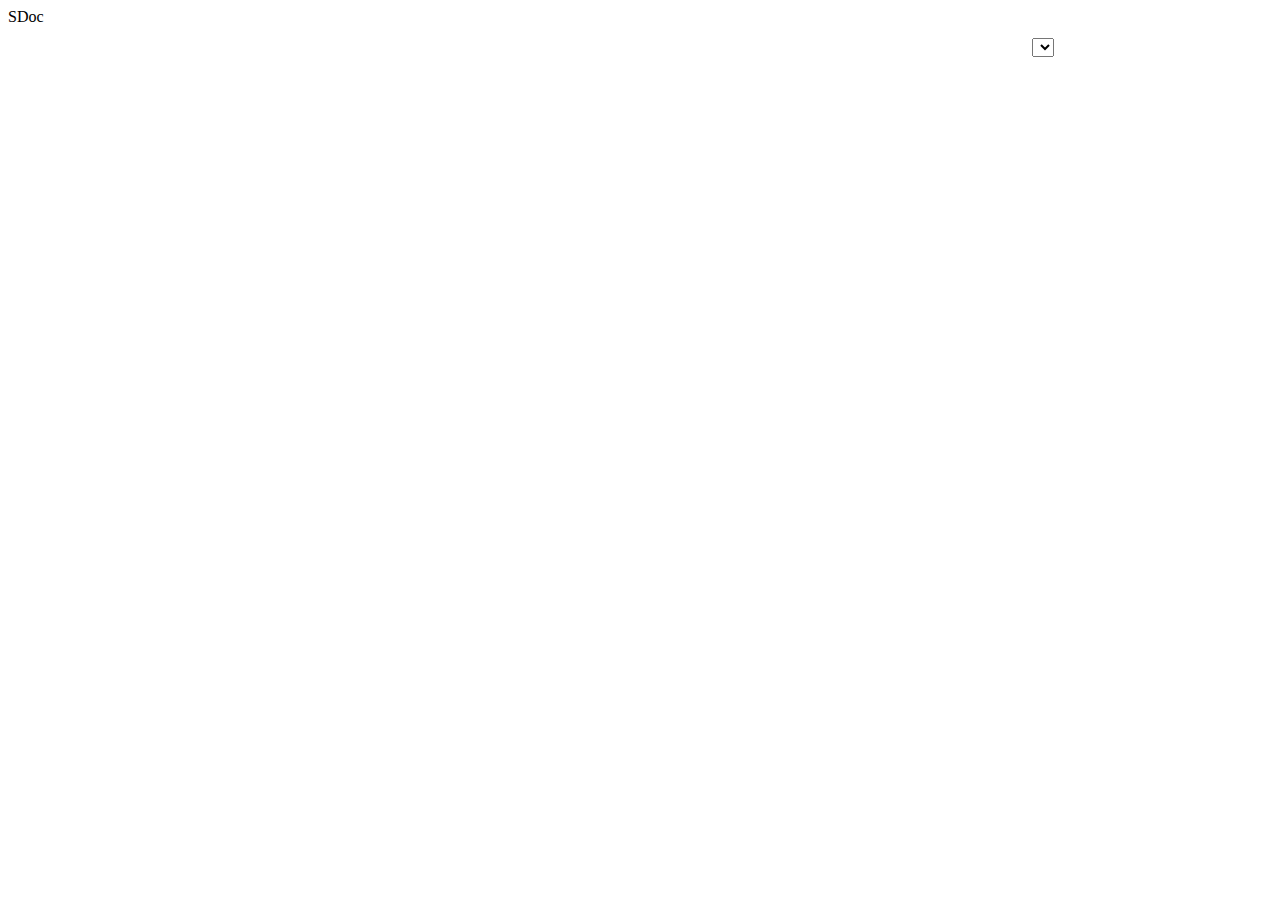
==== src/main/resources/META-INF/resources/sdoc/index.html @ a17ab178 "修正加载页面函数js" ====
<!DOCTYPE html>
<html>
<head>
    <title>SDoc</title>
    <link rel="stylesheet" href="plugins/fakeLoader/css/fakeLoader.css" />
    <link rel="stylesheet" href="plugins/layui/css/layui.css"/>
    <link rel="stylesheet" href="css/main.css"/>
</head>

<body>

<div class="layui-layout layui-layout-admin" id="layui_layout">
    <!-- 顶部 -->
    <div class="layui-header header header-demo">
    <div class="layui-main">
        <div class="logo">
            <span>SDoc</span>
        </div>
        <form class="layui-form" action="">
        <div style="float:right;width:220px;margin-right:20px;margin-top:12px;">
            <select id="selDoc" lay-filter="selDoc"></select>
        </div>
        </form>
    </div>
    </div>

    <div class="layui-side layui-side-bg layui-larry-side" id="larry-side">
    <div class="layui-side-scroll" id="larry-nav-side" lay-filter="side">
        <ul id="tree" class="layui-nav layui-nav-tree" lay-filter="tree"></ul>
    </div>
    </div>
    
    <!-- 右边主体 -->
    <div class="layui-body">
        <div id="content-main"></div>
    </div>
    
    <!-- Loading层-->
    <div id="fakeloader0"><div id="fakeloader"></div></div>

    <input type="hidden" id="groupIndex"></input>
    <input type="hidden" id="beanName"></input>
    <input type="hidden" id="apiIndex"></input>
    <input type="hidden" id="path"></input>
    <input type="hidden" id="method"></input>
    <input type="hidden" id="path"></input>
</div>
        <script src="plugins/jquery/jquery.min.js"></script>
        <script src="plugins/fakeLoader/js/fakeLoader.js"></script>
        <script src="plugins/fakeLoader/js/ajax-fakeloader.js"></script>
        
        <script src="plugins/layui/layui.js"></script>
        <script src="js/main.js"></script>
        
    <script type="text/javascript">
    var layer;
    var documents;
    layui.use(['layer'], function(){
       layer = layui.layer;
    });
    $(function() {
    A.ajax_get("api/documents",documentsCallback);
         function documentsCallback(data){
            documents = data;
            var selDocHtml = '';
            $.each(data,function(idx,item){
                var option = $("<option>").val(idx).text(item.groupName);
                $("#selDoc").append(option);
            });

            layui.use('form', function(){
                form = layui.form();
                form.render();
                form.on('select(selDoc)', function(data){
                    showTree(data.value);
                    $("#content-main").html('');
                   return false;
                  }); 
              });
            showTree(0);
         }

    });

    function showTree(groupIndex){
        var document = documents[groupIndex];
        $("#tree").html(createLiHtml(document,groupIndex));
        layui.use(['element'], function(){
            var element = layui.element();
            element.init();
        });
    }
    
    function createLiHtml(data,groupIndex){
        var liHtml='';
        $.each(data.tags,function(idx,item){
            var childHtml='';
            $.each(item.children,function(idx,item2){
                var tagMethod = item2.tagMethod;
                var tagSummary = item2.tagSummary;
                if(tagMethod == null){tagMethod='ALL';}
                if(tagSummary == null){tagSummary='';}
                var detail =''+groupIndex+',\''+item.tagId+'\','+item2.tagId+',\''+tagMethod+'\''+',\''+item2.tagName+'\'';
                childHtml+='<dd class="layui-clear"><a href="javascript:showDetail('+detail+');"><div class="http-item http-item-'+tagMethod+'"><span class="http-method http-method-'+tagMethod+'">'+tagMethod+'</span><span class="http-path">'+item2.tagName+'</span><span class="http-summary">'+tagSummary+'</span></div></a></dd>';
            });
            liHtml+='<li class="layui-nav-item layui-nav-itemed"><a href="#"><i></i><span class="menu-text">'+item.tagName+'</span></a><dl class="layui-nav-child">'+childHtml+'</dl></li>';
        });
        return liHtml;
    }

    function showDetail(groupIndex,beanName,apiIndex,method,path){
        $("#groupIndex").val(groupIndex);
        $("#beanName").val(beanName);
        $("#apiIndex").val(apiIndex);
        $("#method").val(method);
        $("#path").val(path);
        locationUrl("detail.html");
    }
    </script>


    </body>
</html>
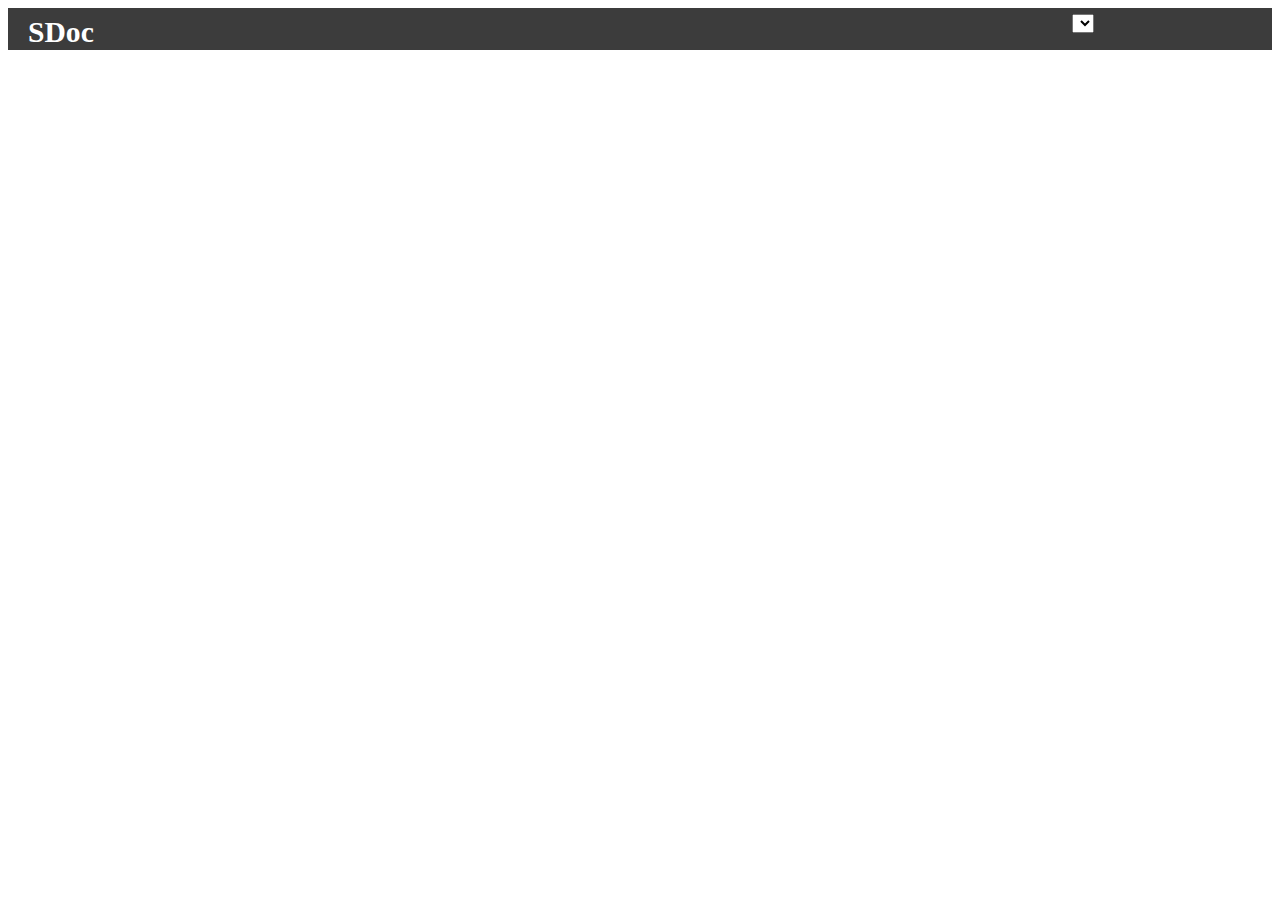
==== commit 8f63a039: "去掉google Guava依赖" ====
--- a/src/main/resources/META-INF/resources/sdoc/index.html
+++ b/src/main/resources/META-INF/resources/sdoc/index.html
@@ -2,122 +2,121 @@
 <html>
 <head>
     <title>SDoc</title>
-    <link rel="stylesheet" href="plugins/fakeLoader/css/fakeLoader.css" />
+    <link rel="stylesheet" href="plugins/fakeLoader/css/fakeLoader.css"/>
     <link rel="stylesheet" href="plugins/layui/css/layui.css"/>
     <link rel="stylesheet" href="css/main.css"/>
 </head>
 
 <body>
 
-<div class="layui-layout layui-layout-admin" id="layui_layout">
+<div class="layui-layout sdoc-wrap" id="layui_layout">
     <!-- 顶部 -->
-    <div class="layui-header header header-demo">
-    <div class="layui-main">
+    <div class="layui-header">
         <div class="logo">
             <span>SDoc</span>
         </div>
         <form class="layui-form" action="">
-        <div style="float:right;width:220px;margin-right:20px;margin-top:12px;">
-            <select id="selDoc" lay-filter="selDoc"></select>
-        </div>
+            <div class="sel-doc">
+                <select id="selDoc" lay-filter="selDoc"></select>
+            </div>
         </form>
-    </div>
     </div>
 
     <div class="layui-side layui-side-bg layui-larry-side" id="larry-side">
-    <div class="layui-side-scroll" id="larry-nav-side" lay-filter="side">
-        <ul id="tree" class="layui-nav layui-nav-tree" lay-filter="tree"></ul>
+        <div class="layui-side-scroll" id="larry-nav-side" lay-filter="side">
+            <ul id="tree" class="layui-nav layui-nav-tree" lay-filter="tree"></ul>
+        </div>
     </div>
-    </div>
-    
+
     <!-- 右边主体 -->
     <div class="layui-body">
         <div id="content-main"></div>
     </div>
-    
+
     <!-- Loading层-->
-    <div id="fakeloader0"><div id="fakeloader"></div></div>
+    <div id="fakeloader"></div>
 
-    <input type="hidden" id="groupIndex"></input>
-    <input type="hidden" id="beanName"></input>
-    <input type="hidden" id="apiIndex"></input>
-    <input type="hidden" id="path"></input>
-    <input type="hidden" id="method"></input>
-    <input type="hidden" id="path"></input>
+    <input type="hidden" id="groupIndex"/>
+    <input type="hidden" id="beanName"/>
+    <input type="hidden" id="apiIndex"/>
+    <input type="hidden" id="path"/>
+    <input type="hidden" id="method"/>
 </div>
-        <script src="plugins/jquery/jquery.min.js"></script>
-        <script src="plugins/fakeLoader/js/fakeLoader.js"></script>
-        <script src="plugins/fakeLoader/js/ajax-fakeloader.js"></script>
-        
-        <script src="plugins/layui/layui.js"></script>
-        <script src="js/main.js"></script>
-        
-    <script type="text/javascript">
+<script src="plugins/jquery/jquery.min.js"></script>
+<script src="plugins/fakeLoader/js/ajax-fakeloader.js"></script>
+<script src="plugins/layui/layui.js"></script>
+<script src="js/main.js"></script>
+
+<script type="text/javascript">
     var layer;
     var documents;
-    layui.use(['layer'], function(){
-       layer = layui.layer;
+    layui.use(['layer'], function () {
+        layer = layui.layer;
     });
-    $(function() {
-    A.ajax_get("api/documents",documentsCallback);
-         function documentsCallback(data){
+    $(function () {
+        A.ajax_get("api/documents", documentsCallback);
+
+        function documentsCallback(data) {
             documents = data;
             var selDocHtml = '';
-            $.each(data,function(idx,item){
+            $.each(data, function (idx, item) {
                 var option = $("<option>").val(idx).text(item.groupName);
                 $("#selDoc").append(option);
             });
 
-            layui.use('form', function(){
+            layui.use('form', function () {
                 form = layui.form();
                 form.render();
-                form.on('select(selDoc)', function(data){
+                form.on('select(selDoc)', function (data) {
                     showTree(data.value);
                     $("#content-main").html('');
-                   return false;
-                  }); 
-              });
+                    return false;
+                });
+            });
             showTree(0);
-         }
-
+        }
     });
 
-    function showTree(groupIndex){
+    function showTree(groupIndex) {
         var document = documents[groupIndex];
-        $("#tree").html(createLiHtml(document,groupIndex));
-        layui.use(['element'], function(){
+        $("#tree").html(createLiHtml(document, groupIndex));
+        layui.use(['element'], function () {
             var element = layui.element();
             element.init();
         });
     }
-    
-    function createLiHtml(data,groupIndex){
-        var liHtml='';
-        $.each(data.tags,function(idx,item){
-            var childHtml='';
-            $.each(item.children,function(idx,item2){
+
+    function createLiHtml(data, groupIndex) {
+        var liHtml = '';
+        $.each(data.tags, function (idx, item) {
+            var childHtml = '';
+            $.each(item.children, function (idx, item2) {
                 var tagMethod = item2.tagMethod;
                 var tagSummary = item2.tagSummary;
-                if(tagMethod == null){tagMethod='ALL';}
-                if(tagSummary == null){tagSummary='';}
-                var detail =''+groupIndex+',\''+item.tagId+'\','+item2.tagId+',\''+tagMethod+'\''+',\''+item2.tagName+'\'';
-                childHtml+='<dd class="layui-clear"><a href="javascript:showDetail('+detail+');"><div class="http-item http-item-'+tagMethod+'"><span class="http-method http-method-'+tagMethod+'">'+tagMethod+'</span><span class="http-path">'+item2.tagName+'</span><span class="http-summary">'+tagSummary+'</span></div></a></dd>';
+                if (tagMethod == null) {
+                    tagMethod = 'ALL';
+                }
+                if (tagSummary == null) {
+                    tagSummary = '';
+                }
+                var detail = '' + groupIndex + ',\'' + item.tagId + '\',' + item2.tagId + ',\'' + tagMethod + '\'' + ',\'' + item2.tagName + '\'';
+                childHtml += '<dd class="layui-clear"><a href="javascript:showDetail(' + detail + ');"><div class="http-item http-item-' + tagMethod + '"><span class="http-method http-method-' + tagMethod + '">' + tagMethod + '</span><span class="http-path">' + item2.tagName + '</span><span class="http-summary">' + tagSummary + '</span></div></a></dd>';
             });
-            liHtml+='<li class="layui-nav-item layui-nav-itemed"><a href="#"><i></i><span class="menu-text">'+item.tagName+'</span></a><dl class="layui-nav-child">'+childHtml+'</dl></li>';
+            liHtml += '<li class="layui-nav-item layui-nav-itemed"><a href="#"><i></i><span class="menu-text">' + item.tagName + '</span></a><dl class="layui-nav-child">' + childHtml + '</dl></li>';
         });
         return liHtml;
     }
 
-    function showDetail(groupIndex,beanName,apiIndex,method,path){
+    function showDetail(groupIndex, beanName, apiIndex, method, path) {
         $("#groupIndex").val(groupIndex);
         $("#beanName").val(beanName);
         $("#apiIndex").val(apiIndex);
         $("#method").val(method);
         $("#path").val(path);
-        locationUrl("detail.html");
+        load("detail.html");
     }
-    </script>
+</script>
 
 
-    </body>
+</body>
 </html>
--- a/src/main/resources/META-INF/resources/sdoc/plugins/fakeLoader/css/fakeLoader.css
+++ b/src/main/resources/META-INF/resources/sdoc/plugins/fakeLoader/css/fakeLoader.css
@@ -0,0 +1,378 @@
+.spinner1 {
+  width: 40px;
+  height: 40px;
+  position: relative;
+}
+
+
+.double-bounce1, .double-bounce2 {
+  width: 100%;
+  height: 100%;
+  border-radius: 50%;
+  background-color: #fff;
+  opacity: 0.6;
+  position: absolute;
+  top: 0;
+  left: 0;
+  
+  -webkit-animation: bounce 2.0s infinite ease-in-out;
+  animation: bounce 2.0s infinite ease-in-out;
+}
+
+.double-bounce2 {
+  -webkit-animation-delay: -1.0s;
+  animation-delay: -1.0s;
+}
+
+@-webkit-keyframes bounce {
+  0%, 100% { -webkit-transform: scale(0.0) }
+  50% { -webkit-transform: scale(1.0) }
+}
+
+@keyframes bounce {
+  0%, 100% { 
+    transform: scale(0.0);
+    -webkit-transform: scale(0.0);
+  } 50% { 
+    transform: scale(1.0);
+    -webkit-transform: scale(1.0);
+  }
+}
+
+.spinner2 {
+  width: 40px;
+  height: 40px;
+  position: relative;
+}
+
+
+.container1 > div, .container2 > div, .container3 > div {
+  width: 6px;
+  height: 6px;
+  background-color: #fff;
+
+  border-radius: 100%;
+  position: absolute;
+  -webkit-animation: bouncedelay 1.2s infinite ease-in-out;
+  animation: bouncedelay 1.2s infinite ease-in-out;
+  /* Prevent first frame from flickering when animation starts */
+  -webkit-animation-fill-mode: both;
+  animation-fill-mode: both;
+}
+
+.spinner2 .spinner-container {
+  position: absolute;
+  width: 100%;
+  height: 100%;
+}
+
+.container2 {
+  -webkit-transform: rotateZ(45deg);
+  transform: rotateZ(45deg);
+}
+
+.container3 {
+  -webkit-transform: rotateZ(90deg);
+  transform: rotateZ(90deg);
+}
+
+.circle1 { top: 0; left: 0; }
+.circle2 { top: 0; right: 0; }
+.circle3 { right: 0; bottom: 0; }
+.circle4 { left: 0; bottom: 0; }
+
+.container2 .circle1 {
+  -webkit-animation-delay: -1.1s;
+  animation-delay: -1.1s;
+}
+
+.container3 .circle1 {
+  -webkit-animation-delay: -1.0s;
+  animation-delay: -1.0s;
+}
+
+.container1 .circle2 {
+  -webkit-animation-delay: -0.9s;
+  animation-delay: -0.9s;
+}
+
+.container2 .circle2 {
+  -webkit-animation-delay: -0.8s;
+  animation-delay: -0.8s;
+}
+
+.container3 .circle2 {
+  -webkit-animation-delay: -0.7s;
+  animation-delay: -0.7s;
+}
+
+.container1 .circle3 {
+  -webkit-animation-delay: -0.6s;
+  animation-delay: -0.6s;
+}
+
+.container2 .circle3 {
+  -webkit-animation-delay: -0.5s;
+  animation-delay: -0.5s;
+}
+
+.container3 .circle3 {
+  -webkit-animation-delay: -0.4s;
+  animation-delay: -0.4s;
+}
+
+.container1 .circle4 {
+  -webkit-animation-delay: -0.3s;
+  animation-delay: -0.3s;
+}
+
+.container2 .circle4 {
+  -webkit-animation-delay: -0.2s;
+  animation-delay: -0.2s;
+}
+
+.container3 .circle4 {
+  -webkit-animation-delay: -0.1s;
+  animation-delay: -0.1s;
+}
+
+@-webkit-keyframes bouncedelay {
+  0%, 80%, 100% { -webkit-transform: scale(0.0) }
+  40% { -webkit-transform: scale(1.0) }
+}
+
+@keyframes bouncedelay {
+  0%, 80%, 100% { 
+    transform: scale(0.0);
+    -webkit-transform: scale(0.0);
+  } 40% { 
+    transform: scale(1.0);
+    -webkit-transform: scale(1.0);
+  }
+}
+
+.spinner3 {
+  width: 40px;
+  height: 40px;
+  position: relative;  
+  -webkit-animation: rotate 2.0s infinite linear;
+  animation: rotate 2.0s infinite linear;
+}
+
+.dot1, .dot2 {
+  width: 60%;
+  height: 60%;
+  display: inline-block;
+  position: absolute;
+  top: 0;
+  background-color: #fff;
+  border-radius: 100%;
+  
+  -webkit-animation: bounce 2.0s infinite ease-in-out;
+  animation: bounce 2.0s infinite ease-in-out;
+}
+
+.dot2 {
+  top: auto;
+  bottom: 0px;
+  -webkit-animation-delay: -1.0s;
+  animation-delay: -1.0s;
+}
+
+@-webkit-keyframes rotate { 100% { -webkit-transform: rotate(360deg) }}
+@keyframes rotate { 100% { transform: rotate(360deg); -webkit-transform: rotate(360deg) }}
+
+@-webkit-keyframes bounce {
+  0%, 100% { -webkit-transform: scale(0.0) }
+  50% { -webkit-transform: scale(1.0) }
+}
+
+@keyframes bounce {
+  0%, 100% { 
+    transform: scale(0.0);
+    -webkit-transform: scale(0.0);
+  } 50% { 
+    transform: scale(1.0);
+    -webkit-transform: scale(1.0);
+  }
+}
+
+.spinner4 {
+  width: 30px;
+  height: 30px;
+  background-color: #fff;
+  -webkit-animation: rotateplane 1.2s infinite ease-in-out;
+  animation: rotateplane 1.2s infinite ease-in-out;
+}
+
+@-webkit-keyframes rotateplane {
+  0% { -webkit-transform: perspective(120px) }
+  50% { -webkit-transform: perspective(120px) rotateY(180deg) }
+  100% { -webkit-transform: perspective(120px) rotateY(180deg)  rotateX(180deg) }
+}
+
+@keyframes rotateplane {
+  0% { 
+    transform: perspective(120px) rotateX(0deg) rotateY(0deg);
+    -webkit-transform: perspective(120px) rotateX(0deg) rotateY(0deg) 
+  } 50% { 
+    transform: perspective(120px) rotateX(-180.1deg) rotateY(0deg);
+    -webkit-transform: perspective(120px) rotateX(-180.1deg) rotateY(0deg) 
+  } 100% { 
+    transform: perspective(120px) rotateX(-180deg) rotateY(-179.9deg);
+    -webkit-transform: perspective(120px) rotateX(-180deg) rotateY(-179.9deg);
+  }
+}
+
+.spinner5 {
+  width: 32px;
+  height: 32px;
+  position: relative;
+}
+
+.cube1, .cube2 {
+  background-color: #fff;
+  width: 10px;
+  height: 10px;
+  position: absolute;
+  top: 0;
+  left: 0;
+  
+  -webkit-animation: cubemove 1.8s infinite ease-in-out;
+  animation: cubemove 1.8s infinite ease-in-out;
+}
+
+.cube2 {
+  -webkit-animation-delay: -0.9s;
+  animation-delay: -0.9s;
+}
+
+@-webkit-keyframes cubemove {
+  25% { -webkit-transform: translateX(42px) rotate(-90deg) scale(0.5) }
+  50% { -webkit-transform: translateX(42px) translateY(42px) rotate(-180deg) }
+  75% { -webkit-transform: translateX(0px) translateY(42px) rotate(-270deg) scale(0.5) }
+  100% { -webkit-transform: rotate(-360deg) }
+}
+
+@keyframes cubemove {
+  25% { 
+    transform: translateX(42px) rotate(-90deg) scale(0.5);
+    -webkit-transform: translateX(42px) rotate(-90deg) scale(0.5);
+  } 50% { 
+    transform: translateX(42px) translateY(42px) rotate(-179deg);
+    -webkit-transform: translateX(42px) translateY(42px) rotate(-179deg);
+  } 50.1% { 
+    transform: translateX(42px) translateY(42px) rotate(-180deg);
+    -webkit-transform: translateX(42px) translateY(42px) rotate(-180deg);
+  } 75% { 
+    transform: translateX(0px) translateY(42px) rotate(-270deg) scale(0.5);
+    -webkit-transform: translateX(0px) translateY(42px) rotate(-270deg) scale(0.5);
+  } 100% { 
+    transform: rotate(-360deg);
+    -webkit-transform: rotate(-360deg);
+  }
+}
+
+.spinner6 {
+  width: 50px;
+  height: 30px;
+  text-align: center;
+}
+
+.spinner6 > div {
+  background-color: #fff;
+  height: 100%;
+  width: 6px;
+  margin-left:2px;
+  display: inline-block;
+  
+  -webkit-animation: stretchdelay 1.2s infinite ease-in-out;
+  animation: stretchdelay 1.2s infinite ease-in-out;
+}
+
+.spinner6 .rect2 {
+  -webkit-animation-delay: -1.1s;
+  animation-delay: -1.1s;
+}
+
+.spinner6 .rect3 {
+  -webkit-animation-delay: -1.0s;
+  animation-delay: -1.0s;
+}
+
+.spinner6 .rect4 {
+  -webkit-animation-delay: -0.9s;
+  animation-delay: -0.9s;
+}
+
+.spinner6 .rect5 {
+  -webkit-animation-delay: -0.8s;
+  animation-delay: -0.8s;
+}
+
+@-webkit-keyframes stretchdelay {
+  0%, 40%, 100% { -webkit-transform: scaleY(0.4) }  
+  20% { -webkit-transform: scaleY(1.0) }
+}
+
+@keyframes stretchdelay {
+  0%, 40%, 100% { 
+    transform: scaleY(0.4);
+    -webkit-transform: scaleY(0.4);
+  }  20% { 
+    transform: scaleY(1.0);
+    -webkit-transform: scaleY(1.0);
+  }
+}
+  .spinner7 {
+      width: 90px;
+      height: 30px;
+      text-align: center;
+    }
+
+    .spinner7 > div {
+      background-color: #fff;
+      height: 15px;
+      width: 15px;
+      margin-left:3px;
+      border-radius: 50%;
+      display: inline-block;
+      
+      -webkit-animation: stretchdelay 0.7s infinite ease-in-out;
+      animation: stretchdelay 0.7s infinite ease-in-out;
+    }
+
+    .spinner7 .circ2 {
+      -webkit-animation-delay: -0.6s;
+      animation-delay: -0.6s;
+    }
+
+    .spinner7 .circ3 {
+      -webkit-animation-delay: -0.5s;
+      animation-delay: -0.5s;
+    }
+
+    .spinner7 .circ4 {
+      -webkit-animation-delay: -0.4s;
+      animation-delay: -0.4s;
+    }
+
+    .spinner7 .circ5 {
+      -webkit-animation-delay: -0.3s;
+      animation-delay: -0.3s;
+    }
+
+    @-webkit-keyframes stretchdelay {
+      0%, 40%, 100% { -webkit-transform: translateY(-10px) }  
+      20% { -webkit-transform: translateY(-20px) }
+    }
+
+    @keyframes stretchdelay {
+      0%, 40%, 100% { 
+        transform: translateY(-10px);
+        -webkit-transform: translateY(-10px);
+      } 20% {
+        transform: translateY(-20px);
+        -webkit-transform: translateY(-20px);
+      }
+    }--- a/src/main/resources/META-INF/resources/sdoc/css/main.css
+++ b/src/main/resources/META-INF/resources/sdoc/css/main.css
@@ -0,0 +1,220 @@
+
+.logo {
+    position: absolute;
+    left: 0;
+    top: 8px;
+    color: #fff;
+    font-weight: bold;
+    font-size: 1.85em;
+    margin-left: 20px;
+}
+
+.sel-doc {
+    float: right;
+    width: 180px;
+    margin-right: 20px;
+    margin-top: 6px;
+}
+
+.sel-doc .layui-input, .layui-select {
+    height: 28px;
+    line-height: 28px;
+    border: 1px solid #e6e6e6;
+    background-color: #fff;
+    border-radius: 2px;
+}
+
+.sel-doc .layui-form-select dl dd, .layui-form-select dl dt {
+    line-height: 28px;
+}
+
+.layui-side-bg {
+    background: #fff;
+}
+.layui-nav {
+    background-color: #fff;
+    color: #717171;
+    font-weight: bold;
+}
+
+.layui-nav .layui-nav-item a {
+    color: #717171;
+    margin-top:10px;
+}
+.layui-nav-tree .layui-nav-child, .layui-nav-tree .layui-nav-child a:hover {
+    color: #000000;
+    background: transparent;
+}
+
+.sdoc-wrap .layui-header {
+    background: #3c3c3c;
+    border-bottom: 2px solid #3c3c3c;
+    position: relative;
+    z-index: 1000;
+    height: 40px;
+}
+
+.layui-nav-tree .layui-nav-item a:hover {
+    background-color: #f2f2f2;
+    color: #717171;
+}
+
+.layui-nav-itemed>a, .layui-nav-tree .layui-nav-title a, .layui-nav-tree .layui-nav-title a:hover {
+    background-color: #f2f2f2!important;
+    color: #717171!important;
+/*     border-left: 5px solid #009E94; */
+}
+
+.sdoc-wrap .layui-side {
+    top: 45px;
+    width: 520px;
+    overflow-y:auto;
+}
+.sdoc-wrap .layui-body {
+    top: 45px;
+    padding:10px;
+}
+
+.layui-side-scroll {
+    width: 520px !important;
+}
+
+.layui-nav-tree {
+    width: 500px !important;
+}
+.layui-body {
+    left: 520px;
+}
+
+.layui-nav-tree .layui-nav-child a {
+    height: 32px;
+    line-height: 32px;
+    padding: 0 0px;
+    margin-top:10px;
+}
+
+.layui-nav-tree .layui-nav-child dd.layui-this, .layui-nav-tree .layui-this, .layui-nav-tree .layui-this>a, .layui-nav-tree .layui-this>a:hover {
+    background-color: transparent;
+    color: #000000;
+}
+.layui-nav-child dd.layui-this {
+    background-color: transparent;
+    color: #000000;
+}
+
+.http-item{
+    height:30px;
+}
+.http-method{float:left;width:78px;height:30px;line-height: 30px;text-align:center;}
+.http-method{color:#fff !important;}
+
+.http-item-POST{background-color: #e7f6ec; border: 1px solid #c3e8d1;}
+.http-method-POST{background-color: #10a54a;}
+
+.http-item-GET{background-color: #e7f0f7; border: 1px solid #c3d9ec;}
+.http-method-GET{background-color: #0f6ab4;}
+.http-item-OPTIONS{background-color: #e7f0f7; border: 1px solid #c3d9ec;}
+.http-method-OPTIONS{background-color: #0f6ab4;}
+.http-item-ALL{background-color: #e7f0f7; border: 1px solid #c3d9ec;}
+.http-method-ALL{background-color: #0f6ab4;}
+
+.http-item-DELETE{background-color: #f5e8e8; border: 1px solid #e8c6c7;}
+.http-method-DELETE{background-color: #a41e22;}
+
+.http-item-HEAD{background-color: #fcffcd; border: 1px solid #ffd20f;}
+.http-method-HEAD{background-color: #ffd20f;}
+
+.http-item-PUT{background-color: #f9f2e9; border: 1px solid #f0e0ca;}
+.http-method-PUT{background-color: #c5862b;}
+
+.http-item-PATCH{background-color: #FCE9E3; border: 1px solid #F5D5C3;}
+.http-method-PATCH{background-color: #D38042;}
+
+.http-path{float:left;}
+.http-path{
+	color:#000 !important;
+    font-weight: normal !important;
+    vertical-align: baseline !important;
+    padding: 0 10px !important;
+    text-align:center;
+}
+
+.http-summary{float:right;margin-right:4px;font-size:12px;text-align:center;color:#717171 !important;}
+
+.sdoc-wrap-GET{background-color: #e7f0f7;border: 1px solid #c3d9ec;}
+.sdoc-wrap-POST{background-color: #e7f6ec;border: 1px solid #c3e8d1;}
+.sdoc-wrap-ALL{background-color: #e7f0f7; border: 1px solid #c3d9ec;}
+.sdoc-wrap-HEAD{background-color: #fcffcd; border: 1px solid #ffd20f;}
+.sdoc-wrap-DELETE{background-color: #f5e8e8; border: 1px solid #e8c6c7;}
+.sdoc-wrap-PUT{background-color: #f9f2e9; border: 1px solid #f0e0ca;}
+.sdoc-wrap-PATCH{background-color: #FCE9E3; border: 1px solid #F5D5C3;}
+.sdoc-wrap-OPTIONS{background-color: #e7f0f7; border: 1px solid #c3d9ec;}
+
+
+.sdoc-wrap .content{
+    padding:20px;
+    min-height:100%;
+}
+
+.sdoc-wrap .content h4{
+    color: #0f6ab4;
+    padding:20px 0 4px 0;
+}
+.sdoc-wrap .content pre {
+    font-size: .85em;
+    line-height: 1.2em;
+    overflow: auto;
+    max-height: 300px;
+    cursor: pointer;
+    margin-top: 5px;
+    padding: 5px;
+    font-family: "Anonymous Pro", "Menlo", "Consolas", "Bitstream Vera Sans Mono", "Courier New", monospace;
+    background-color: #fcf6db;
+    border: 1px solid #e5e0c6;
+}
+
+
+.sdoc-wrap table.fullwidth {
+    width: 100%;
+    text-align:center;
+}
+.sdoc-wrap table thead tr th {
+    padding: 5px;
+    font-size: 0.9em;
+    color: #666666;
+    border: 1px solid #d4d4d4;
+}
+.sdoc-wrap table tbody tr td {
+    border-bottom: none;
+    border: 1px solid #d4d4d4;
+    padding:4px;
+}
+
+.sdoc-wrap .body-textarea {
+    width: 300px;
+    font-size: .85em;
+    line-height: 1.2em;
+    overflow: auto;
+    max-height: 200px;
+    margin-top: 5px;
+    padding: 5px;
+    font-family: "Anonymous Pro", "Menlo", "Consolas", "Bitstream Vera Sans Mono", "Courier New", monospace;
+    background-color: #fcf6db;
+    border: 1px solid #e5e0c6;
+    margin: 0px;
+    height: 155px;
+    width: 98%;
+}
+.sdoc-wrap .markdown {
+	margin-top:4px;
+    color: #000;
+    font-size: .9em;
+}
+
+.sdoc-wrap .strong {
+    font-weight: bold;
+    color: #000;
+    font-size: .9em;
+}
+
+.sandbox_header{margin-top:20px;}
